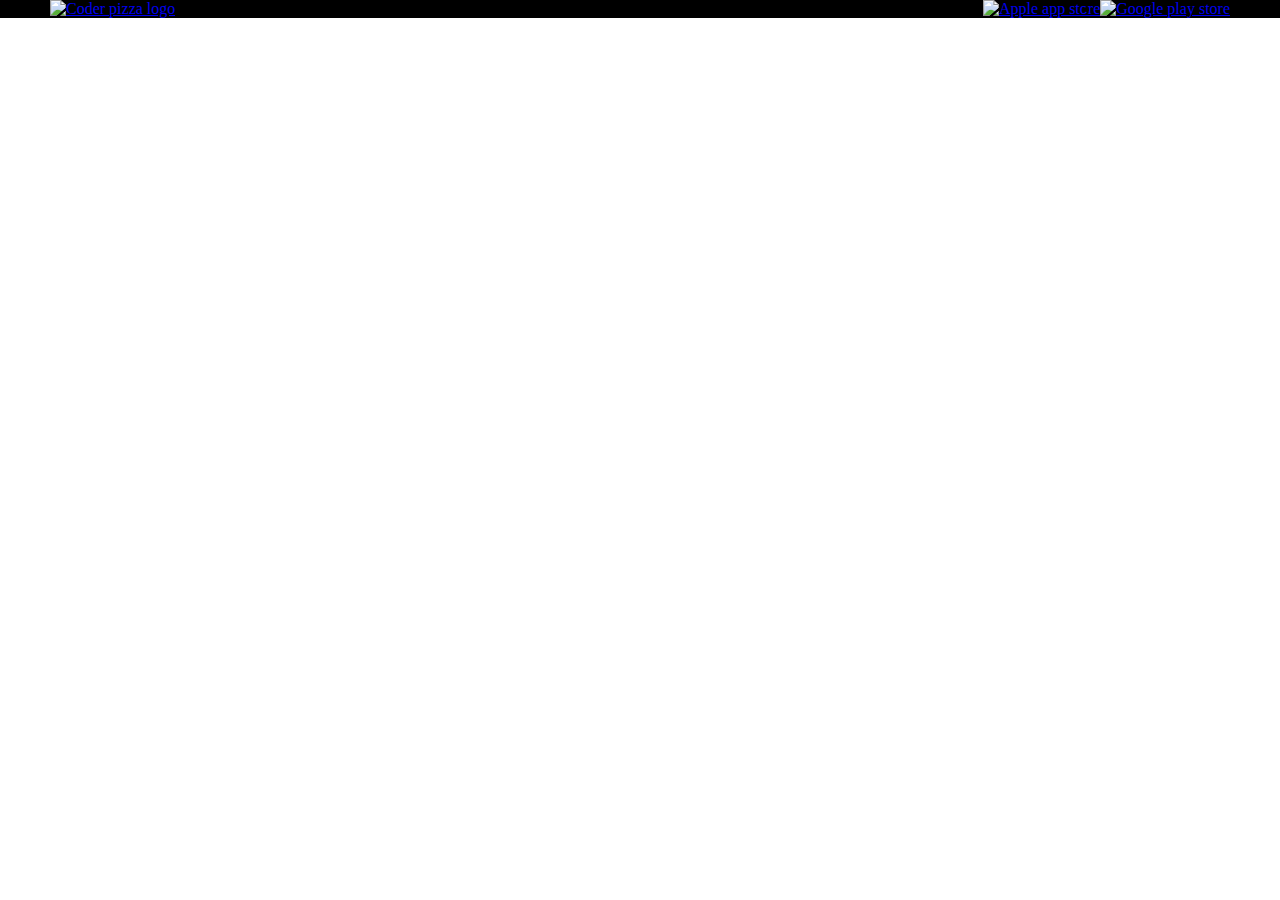
==== index.html @ 186f6448 "refactor and header content aligned" ====
<!DOCTYPE html>
<html lang="en">
<head>
  <meta charset="UTF-8">
  <meta http-equiv="X-UA-Compatible" content="IE=edge">
  <meta name="viewport" content="width=device-width, initial-scale=1.0">
  <title>Order Online - Official Coder Pizza</title>
  <link rel="stylesheet" href="./stylesheets/main.css">
</head>
<body>
  <header class="header">
    <div class="store-info-header">
      <a href="/" class="logo">
        <img src="./images/coder-pizza-logo.png" alt="Coder pizza logo">
      </a>
      <ul class="store-link-container">
        <li>
          <a href="/">
            <img src="./images/app-store.png" alt="Apple app store">
          </a>
        </li>
        <li>
          <a href="/">
            <img src="./images/play-store.png" alt="Google play store">
          </a>
        </li>
      </ul>
    </div>
  </header>
  <main></main>
  <footer></footer>
</body>
</html>
---- stylesheets/main.css ----
* {
  padding: 0;
  margin: 0;
  box-sizing: border-box;
}

.header {
  background: black;
}
.header .store-info-header {
  max-width: 1180px;
  margin: 0 auto;
  display: flex;
  justify-content: space-between;
  align-items: center;
}
.header .store-info-header .store-link-container {
  display: flex;
}/*# sourceMappingURL=main.css.map */
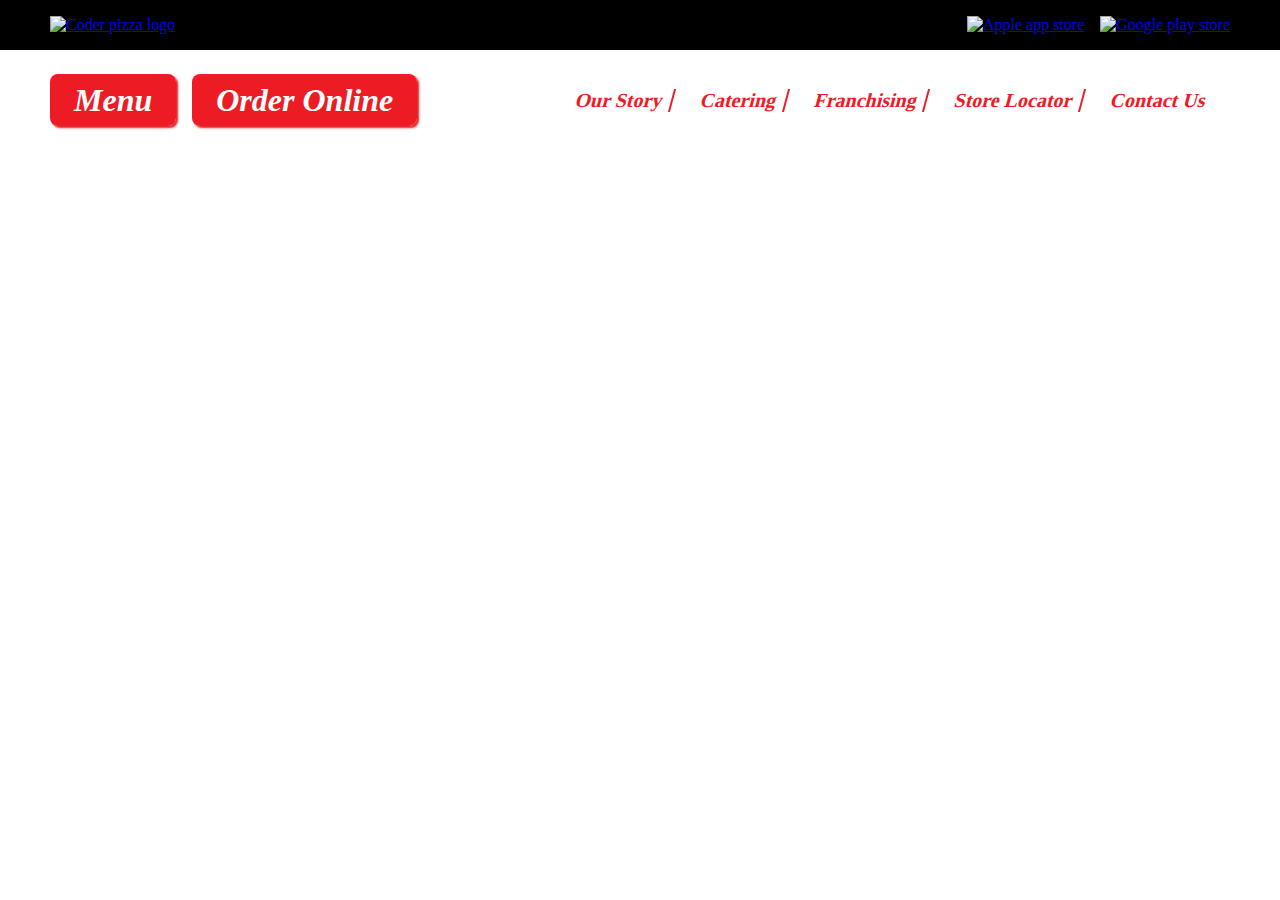
==== commit c2ef94eb: "navigation links added with styles" ====
--- a/index.html
+++ b/index.html
@@ -26,6 +26,35 @@
         </li>
       </ul>
     </div>
+    <nav class="nav">
+      <div class="nav-container">
+        <ul class="nav-bar-btns">
+          <li>
+            <a href="/">Menu</a>
+          </li>
+          <li>
+            <a href="/">Order Online</a>
+          </li>
+        </ul>
+        <ul class="nav-bar-links">
+          <li>
+            <a href="/">Our Story</a>
+          </li>
+          <li>
+            <a href="/">Catering</a>
+          </li>
+          <li>
+            <a href="/">Franchising</a>
+          </li>
+          <li>
+            <a href="/">Store Locator</a>
+          </li>
+          <li>
+            <a href="/">Contact Us</a>
+          </li>
+        </ul>
+      </div>
+    </nav>
   </header>
   <main></main>
   <footer></footer>
--- a/stylesheets/main.css
+++ b/stylesheets/main.css
@@ -10,10 +10,77 @@
 .header .store-info-header {
   max-width: 1180px;
   margin: 0 auto;
+  padding: 16px 0;
   display: flex;
   justify-content: space-between;
   align-items: center;
 }
+.header .store-info-header .logo img {
+  height: 64px;
+  width: 64px;
+}
 .header .store-info-header .store-link-container {
   display: flex;
+}
+.header .store-info-header .store-link-container li {
+  margin-left: 16px;
+}
+.header .store-info-header .store-link-container li a img {
+  width: 150px;
+  height: 48px;
+}
+
+.header .nav {
+  background: white;
+}
+.header .nav-container {
+  max-width: 1180px;
+  padding: 32px 0;
+  margin: 0 auto;
+  display: flex;
+  align-items: center;
+}
+.header .nav-bar-btns {
+  display: flex;
+}
+.header .nav-bar-btns li a {
+  background: #ed1c24;
+  color: white;
+  padding: 8px 24px;
+  border-radius: 8px;
+  font-size: 32px;
+  font-style: italic;
+  box-shadow: 2px 2px 2px #ed1c24;
+}
+.header .nav-bar-links {
+  display: flex;
+  flex: 1;
+  justify-content: flex-end;
+}
+.header .nav-bar-links li {
+  transform: skew(-15deg);
+  border-right: 2px solid #ed1c24;
+  padding-right: 8px;
+  padding-left: 12px;
+}
+.header .nav-bar-links li a {
+  font-size: 20px;
+  color: #ed1c24;
+}
+.header .nav-bar-links li:last-child {
+  border-right: none;
+}
+.header .nav-bar-btns li,
+.header .nav-bar-links li {
+  margin-right: 16px;
+  list-style: none;
+}
+.header .nav-bar-btns li a,
+.header .nav-bar-links li a {
+  text-decoration: none;
+  font-weight: 700;
+}
+.header .nav-bar-btns li a:hover,
+.header .nav-bar-links li a:hover {
+  color: black;
 }/*# sourceMappingURL=main.css.map */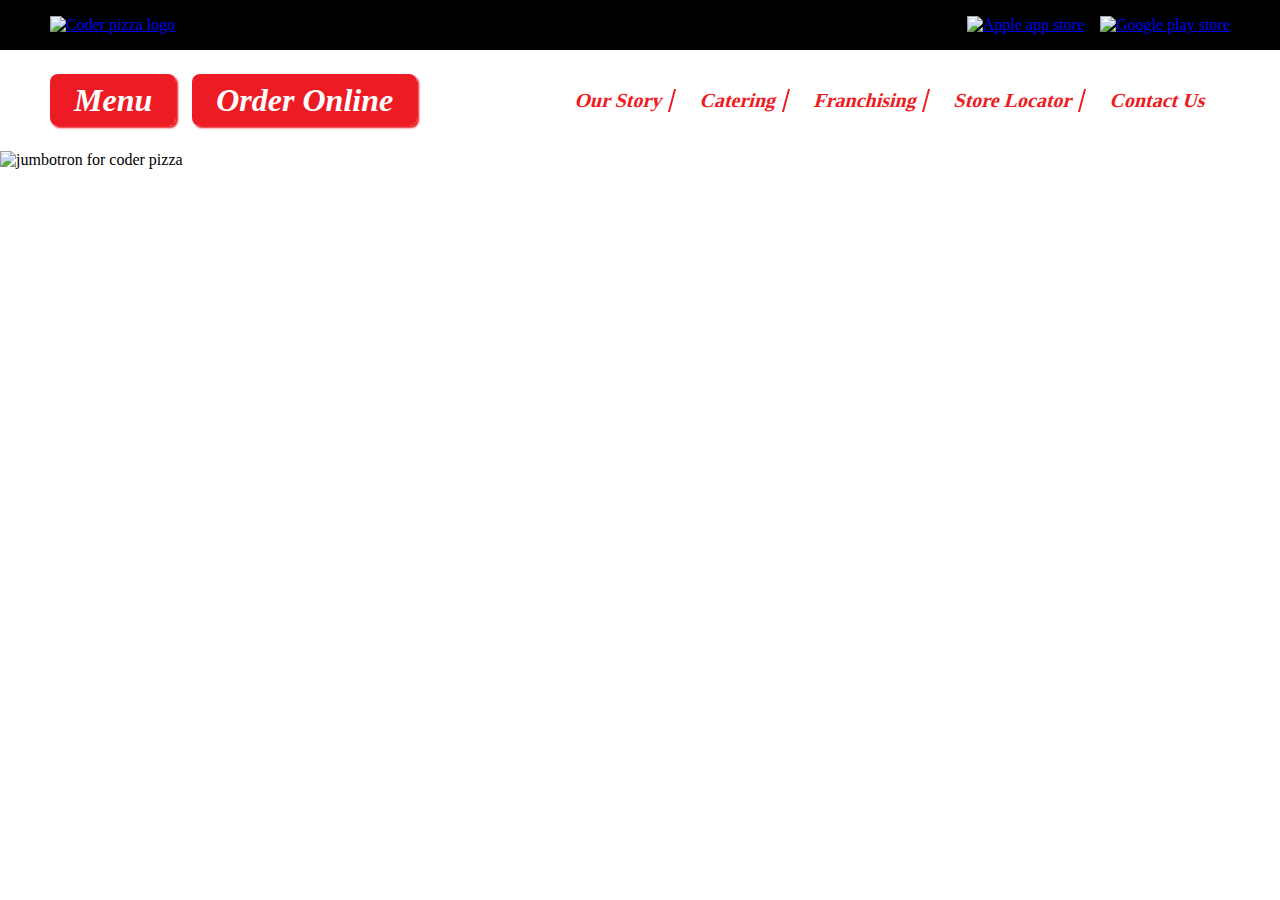
==== commit 3de11471: "landing page jumbotron added" ====
--- a/index.html
+++ b/index.html
@@ -56,7 +56,13 @@
       </div>
     </nav>
   </header>
-  <main></main>
+  <main>
+    <section class="jumbotron">
+      <div class="landing-page-container">
+        <img src="./images/landing-page.png" alt="jumbotron for coder pizza">
+      </div>
+    </section>
+  </main>
   <footer></footer>
 </body>
 </html>--- a/stylesheets/main.css
+++ b/stylesheets/main.css
@@ -83,4 +83,10 @@
 .header .nav-bar-btns li a:hover,
 .header .nav-bar-links li a:hover {
   color: black;
+}
+
+.jumbotron .landing-page-container img {
+  width: 100vw;
+  height: 70vh;
+  min-width: 1460px;
 }/*# sourceMappingURL=main.css.map */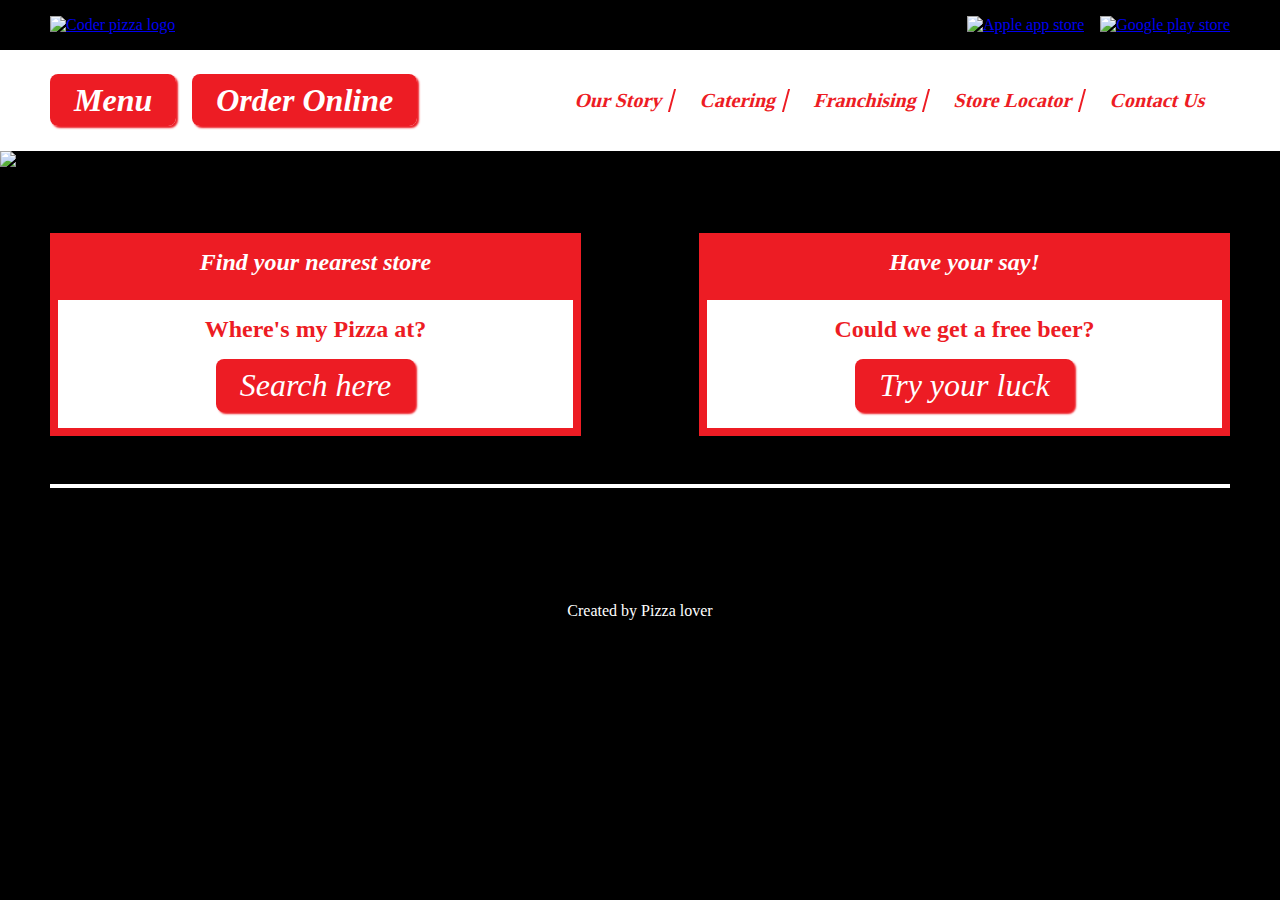
==== commit f8d77962: "home page initial design ready" ====
--- a/index.html
+++ b/index.html
@@ -62,7 +62,27 @@
         <img src="./images/landing-page.png" alt="jumbotron for coder pizza">
       </div>
     </section>
+
+    <section class="find-your-store">
+      <div class="store-card">
+        <h2><em>Find your nearest store</em></h2>
+        <div class="locate-card">
+          <h2>Where's my Pizza at?</h2>
+          <a href="/">Search here</a>
+        </div>
+      </div>
+      <div class="store-card">
+        <h2><em>Have your say!</em></h2>
+        <div class="locate-card">
+          <h2>Could we get a free beer?</h2>
+          <a href="/">Try your luck</a>
+        </div>
+      </div>
+    </section>
+
   </main>
-  <footer></footer>
+  <footer class="footer">
+    <p>Created by Pizza lover</p>
+  </footer>
 </body>
 </html>--- a/stylesheets/main.css
+++ b/stylesheets/main.css
@@ -4,9 +4,6 @@
   box-sizing: border-box;
 }
 
-.header {
-  background: black;
-}
 .header .store-info-header {
   max-width: 1180px;
   margin: 0 auto;
@@ -85,8 +82,65 @@
   color: black;
 }
 
+.footer {
+  padding: 50px 0;
+}
+.footer p {
+  color: white;
+  text-align: center;
+}
+
+body {
+  background: black;
+}
+
 .jumbotron .landing-page-container img {
   width: 100vw;
   height: 70vh;
   min-width: 1460px;
+}
+
+.find-your-store {
+  max-width: 1180px;
+  display: flex;
+  justify-content: space-between;
+  margin: 64px auto;
+  padding-bottom: 48px;
+  border-bottom: 4px solid white;
+}
+.find-your-store .store-card {
+  width: 45%;
+  background: #ed1c24;
+  color: white;
+}
+.find-your-store .store-card h2 {
+  text-align: center;
+  padding: 16px 0;
+}
+.find-your-store .store-card .locate-card {
+  display: flex;
+  flex-direction: column;
+  align-items: center;
+  background: white;
+  margin: 8px;
+}
+.find-your-store .store-card .locate-card h2 {
+  padding-top: 16px;
+  color: #ed1c24;
+}
+.find-your-store .store-card .locate-card a {
+  background: #ed1c24;
+  color: white;
+  padding: 8px 24px;
+  border-radius: 8px;
+  font-size: 32px;
+  font-style: italic;
+  box-shadow: 2px 2px 2px #ed1c24;
+  text-decoration: none;
+  margin-bottom: 16px;
+}
+.find-your-store .store-card .locate-card a:hover {
+  background: white;
+  color: #ed1c24;
+  text-decoration: underline;
 }/*# sourceMappingURL=main.css.map */